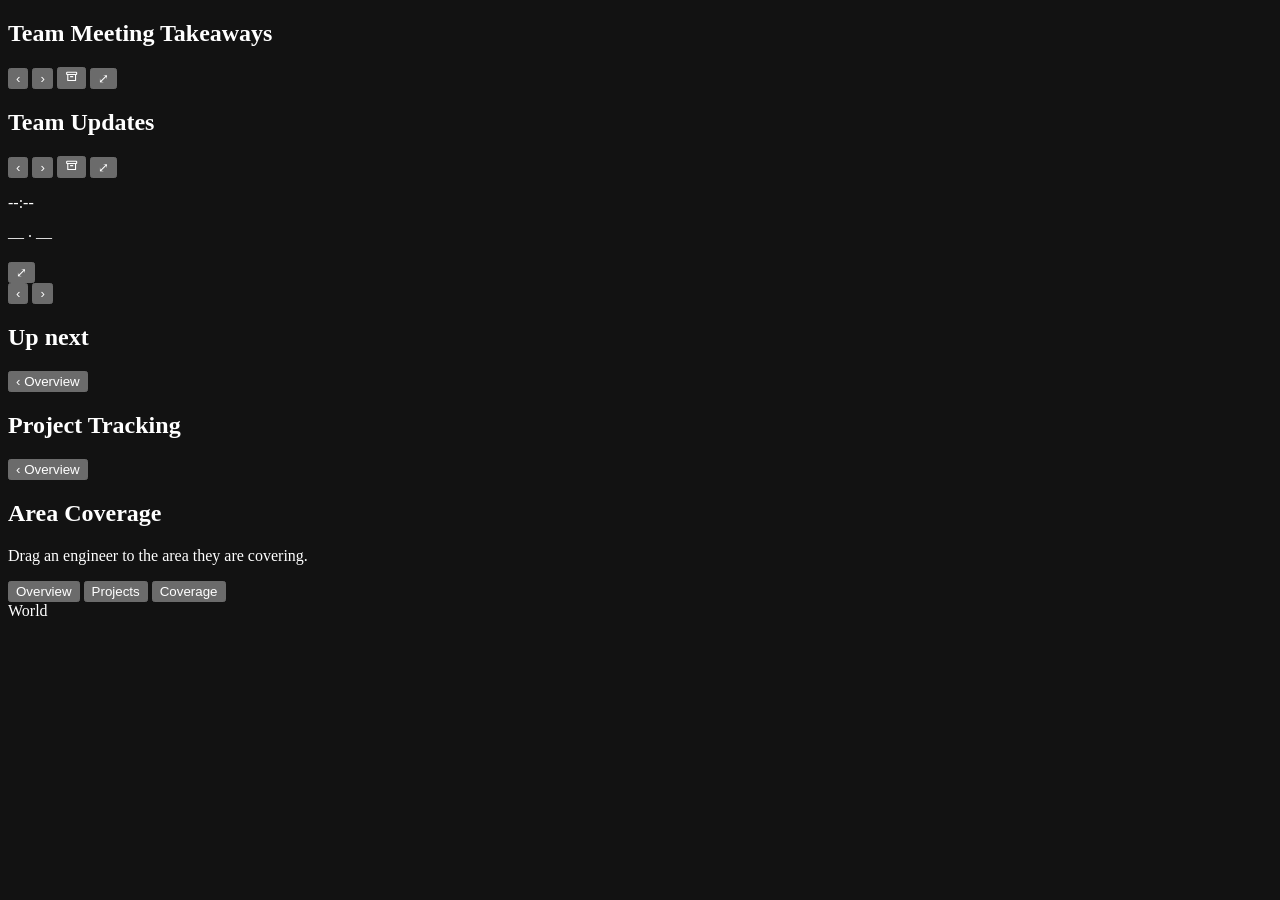
==== dashboard/frontend/index.html @ bc343653 "Auto-cycle the wall pages, pausing on interaction An unattended wall now cycles Overview -> Projects" ====
<!DOCTYPE html>
<html lang="en" data-theme="dark">
<head>
  <meta charset="utf-8" />
  <meta name="viewport" content="width=device-width, initial-scale=1, viewport-fit=cover" />
  <meta name="color-scheme" content="dark" />
  <title>Engineering Team Dashboard</title>
  <link rel="stylesheet" href="/css/dashboard.css" />
  <link rel="icon" href="data:image/svg+xml,<svg xmlns='http://www.w3.org/2000/svg' viewBox='0 0 16 16'><text y='13' font-size='13'>📋</text></svg>" />
</head>
<body>
  <div class="wall" id="wall">

    <!-- Three swipeable pages. The ticker and pager sit outside so they persist. -->
    <div class="pages" id="pages">

      <!-- ══ Page 1 — Overview ═══════════════════════════════════════ -->
      <section class="page page--overview" id="page-overview" aria-label="Overview">

        <!-- Meeting takeaways -->
        <section class="panel panel--doc" id="panel-takeaways" aria-labelledby="takeaways-title">
          <header class="panel__head">
            <h2 class="panel__title" id="takeaways-title">Team Meeting Takeaways</h2>
            <div class="panel__controls">
              <span class="pager-count" id="takeaways-pager"></span>
              <button class="tool tool--icon" data-doc-prev="takeaways" aria-label="Previous document">‹</button>
              <button class="tool tool--icon" data-doc-next="takeaways" aria-label="Next document">›</button>
              <button class="tool tool--icon tool--archive" data-doc-archive="takeaways" aria-label="Archive this document" title="Archive">
                <svg viewBox="0 0 24 24" width="1em" height="1em" fill="none" stroke="currentColor" stroke-width="2" stroke-linecap="round" stroke-linejoin="round" aria-hidden="true"><rect x="3" y="4" width="18" height="4" rx="1"/><path d="M5 8v11h14V8M10 12h4"/></svg>
              </button>
              <button class="tool tool--icon" data-expand="panel-takeaways" aria-label="Expand panel">⤢</button>
            </div>
          </header>
          <div class="doc-viewport" id="takeaways-body"></div>
          <footer class="panel__foot" id="takeaways-foot"></footer>
        </section>

        <!-- Team updates -->
        <section class="panel panel--doc" id="panel-updates" aria-labelledby="updates-title">
          <header class="panel__head">
            <h2 class="panel__title" id="updates-title">Team Updates</h2>
            <div class="panel__controls">
              <span class="pager-count" id="updates-pager"></span>
              <button class="tool tool--icon" data-doc-prev="updates" aria-label="Previous update">‹</button>
              <button class="tool tool--icon" data-doc-next="updates" aria-label="Next update">›</button>
              <button class="tool tool--icon tool--archive" data-doc-archive="updates" aria-label="Archive this update" title="Archive">
                <svg viewBox="0 0 24 24" width="1em" height="1em" fill="none" stroke="currentColor" stroke-width="2" stroke-linecap="round" stroke-linejoin="round" aria-hidden="true"><rect x="3" y="4" width="18" height="4" rx="1"/><path d="M5 8v11h14V8M10 12h4"/></svg>
              </button>
              <button class="tool tool--icon" data-expand="panel-updates" aria-label="Expand panel">⤢</button>
            </div>
          </header>
          <div class="doc-viewport" id="updates-body"></div>
          <footer class="panel__foot" id="updates-foot"></footer>
        </section>

        <!-- Time, calendar, agenda -->
        <aside class="panel panel--agenda" id="panel-agenda" aria-labelledby="agenda-title">
          <header class="agenda-head">
            <div class="clock">
              <p class="clock__time" id="clock-time">--:--</p>
              <p class="clock__meta"><span id="clock-day">—</span> · <span id="clock-zone">—</span></p>
            </div>
            <button class="tool tool--icon" data-expand="panel-agenda" aria-label="Expand calendar">⤢</button>
          </header>
          <div class="calendar-nav" id="calendar-nav">
            <button class="cal-nav__btn" data-cal-prev aria-label="Previous month">‹</button>
            <span class="cal-nav__label" data-cal-label aria-live="polite"></span>
            <button class="cal-nav__btn" data-cal-next aria-label="Next month">›</button>
            <button class="cal-nav__today" data-cal-today hidden>Today</button>
          </div>
          <div class="calendar" id="calendar" aria-label="Month calendar. Tap a day to see its schedule."></div>
          <ul class="calendar-legend" id="calendar-legend" aria-label="Calendars" hidden></ul>
          <p class="calendar-status" id="calendar-status" role="status" hidden></p>
          <h2 class="panel__title panel__title--inline" id="agenda-title">Up next</h2>
          <ol class="agenda" id="agenda-list"></ol>
        </aside>
      </section>

      <!-- ══ Page 2 — Project tracking ═══════════════════════════════ -->
      <section class="page page--projects" id="page-projects" aria-label="Project tracking">
        <section class="panel panel--projects" id="panel-projects" aria-labelledby="projects-title">
          <header class="panel__head">
            <button class="tool tool--back" data-goto-page="0" aria-label="Back to overview">
              <span aria-hidden="true">‹</span> Overview
            </button>
            <h2 class="panel__title" id="projects-title">Project Tracking</h2>
            <div class="stat-row" id="projects-stats"></div>
          </header>
          <div class="board-scroll">
            <div class="kanban" id="kanban"></div>
          </div>
          <footer class="panel__foot" id="projects-foot"></footer>
        </section>
      </section>

      <!-- ══ Page 3 — Area coverage ══════════════════════════════════ -->
      <section class="page page--coverage" id="page-coverage" aria-label="Area coverage">
        <section class="panel panel--coverage" id="panel-coverage" aria-labelledby="coverage-title">
          <header class="panel__head">
            <button class="tool tool--back" data-goto-page="0" aria-label="Back to overview">
              <span aria-hidden="true">‹</span> Overview
            </button>
            <h2 class="panel__title" id="coverage-title">Area Coverage</h2>
            <p class="coverage-hint">Drag an engineer to the area they are covering.</p>
          </header>
          <div class="board-scroll">
            <div class="kanban" id="coverage-board"></div>
          </div>
          <footer class="panel__foot" id="coverage-foot"></footer>
        </section>
      </section>
    </div>

    <!-- Bottom dock: page switcher, news ticker and the exit control share
         one bar, so paging costs the wall no vertical space. -->
    <footer class="ticker" id="ticker" aria-label="Page switcher and world news">
      <nav class="pager" id="pager" aria-label="Dashboard pages">
        <button class="pager__dot is-active" data-goto-page="0" aria-current="page">
          <span class="pager__label">Overview</span>
        </button>
        <button class="pager__dot" data-goto-page="1">
          <span class="pager__label">Projects</span>
        </button>
        <button class="pager__dot" data-goto-page="2">
          <span class="pager__label">Coverage</span>
        </button>
        <span class="pager__auto" id="pager-auto" hidden aria-hidden="true">
          <span class="pager__auto-dot"></span>AUTO
        </span>
      </nav>

      <span class="ticker__label">World</span>
      <div class="ticker__viewport">
        <div class="ticker__track" id="ticker-track"></div>
      </div>
      <span class="ticker__status" id="ticker-status" aria-live="polite"></span>

      <button class="session-btn" id="session-open" aria-label="Close or minimise the dashboard"
              aria-haspopup="dialog" hidden>
        <span aria-hidden="true">⏻</span>
      </button>
    </footer>
  </div>

  <div class="link-state" id="link-state" hidden>Reconnecting…</div>

  <!-- Card detail. Built entirely in JS from the tapped card. -->
  <div class="sheet-backdrop" id="card-sheet" hidden></div>

  <!-- Day schedule. Built from the tapped calendar day. -->
  <div class="sheet-backdrop" id="day-sheet" hidden></div>

  <!-- Transient message for a refused or failed board write. -->
  <div class="toast" id="toast" role="status" aria-live="polite" hidden></div>

  <!-- Retro "new file" celebration. Built in JS; stays until tapped. -->
  <div class="dropbanner" id="drop-banner" role="status" aria-live="polite" hidden></div>

  <!-- Exit sheet. A native confirm() is unreadable at TV distance and has
       finger-sized-target problems, so this is a proper dialog. -->
  <div class="sheet-backdrop" id="session-sheet" hidden>
    <div class="sheet" role="dialog" aria-modal="true" aria-labelledby="sheet-title">
      <h2 class="sheet__title" id="sheet-title">Close the dashboard</h2>
      <p class="sheet__note" id="sheet-note">The wall keeps running until you choose.</p>

      <div class="sheet__actions">
        <button class="sheet__action" data-session-action="minimize">
          <span class="sheet__action-name">Minimise</span>
          <span class="sheet__action-hint">Hide the window. Everything keeps running; reopen from the taskbar.</span>
        </button>

        <button class="sheet__action" data-session-action="close">
          <span class="sheet__action-name">Close the display</span>
          <span class="sheet__action-hint">Shut the kiosk window. The server stays up, so "Start Dashboard" reopens instantly.</span>
        </button>

        <button class="sheet__action sheet__action--danger" data-session-action="shutdown">
          <span class="sheet__action-name">Shut everything down</span>
          <span class="sheet__action-hint">Close the window and stop the server. Full restart needed next time.</span>
        </button>
      </div>

      <button class="sheet__cancel" data-session-cancel>Cancel</button>
    </div>
  </div>

  <script type="module" src="/js/app.js"></script>
</body>
</html>
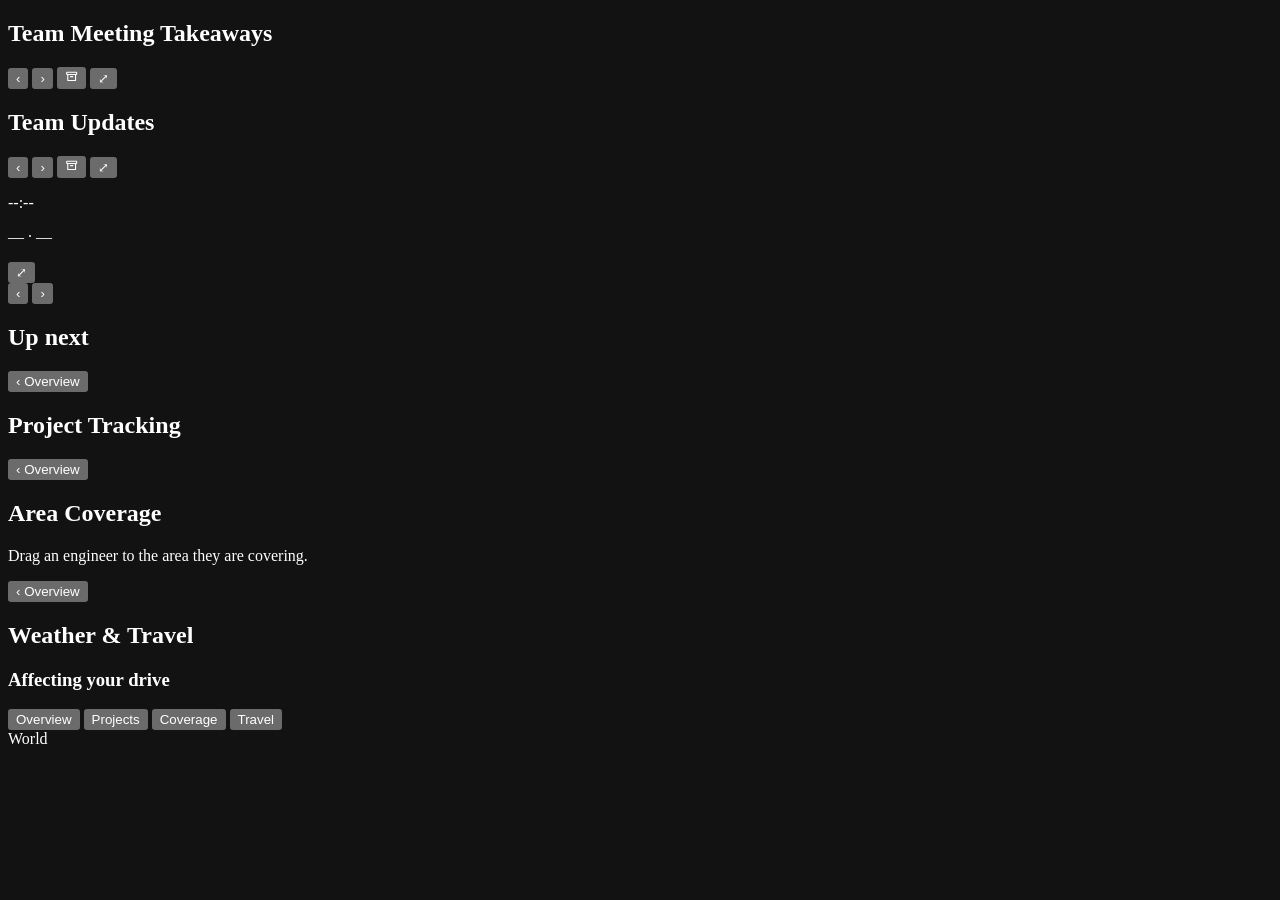
==== commit d37aedd8: "Add a Weather & Travel page (page 4) A fourth page for planning the commute and trips to remote site" ====
--- a/dashboard/frontend/index.html
+++ b/dashboard/frontend/index.html
@@ -109,6 +109,27 @@
           <footer class="panel__foot" id="coverage-foot"></footer>
         </section>
       </section>
+
+      <!-- ══ Page 4 — Weather & travel ═══════════════════════════════ -->
+      <section class="page page--travel" id="page-travel" aria-label="Weather and travel">
+        <section class="panel panel--travel" id="panel-travel" aria-labelledby="travel-title">
+          <header class="panel__head">
+            <button class="tool tool--back" data-goto-page="0" aria-label="Back to overview">
+              <span aria-hidden="true">‹</span> Overview
+            </button>
+            <h2 class="panel__title" id="travel-title">Weather &amp; Travel</h2>
+            <span class="panel__place" id="weather-place"></span>
+          </header>
+          <div class="travel">
+            <div class="travel__weather" id="weather-body"></div>
+            <div class="travel__drive">
+              <h3 class="travel__drive-title">Affecting your drive</h3>
+              <div class="travel__drive-list" id="travel-drive-body"></div>
+            </div>
+          </div>
+          <footer class="panel__foot" id="travel-foot"></footer>
+        </section>
+      </section>
     </div>
 
     <!-- Bottom dock: page switcher, news ticker and the exit control share
@@ -124,6 +145,9 @@
         <button class="pager__dot" data-goto-page="2">
           <span class="pager__label">Coverage</span>
         </button>
+        <button class="pager__dot" data-goto-page="3">
+          <span class="pager__label">Travel</span>
+        </button>
         <span class="pager__auto" id="pager-auto" hidden aria-hidden="true">
           <span class="pager__auto-dot"></span>AUTO
         </span>
@@ -156,6 +180,9 @@
   <!-- Retro "new file" celebration. Built in JS; stays until tapped. -->
   <div class="dropbanner" id="drop-banner" role="status" aria-live="polite" hidden></div>
 
+  <!-- CRT channel-change flash played over a page swap. Non-interactive. -->
+  <div class="crt-transition" id="crt" aria-hidden="true"></div>
+
   <!-- Exit sheet. A native confirm() is unreadable at TV distance and has
        finger-sized-target problems, so this is a proper dialog. -->
   <div class="sheet-backdrop" id="session-sheet" hidden>
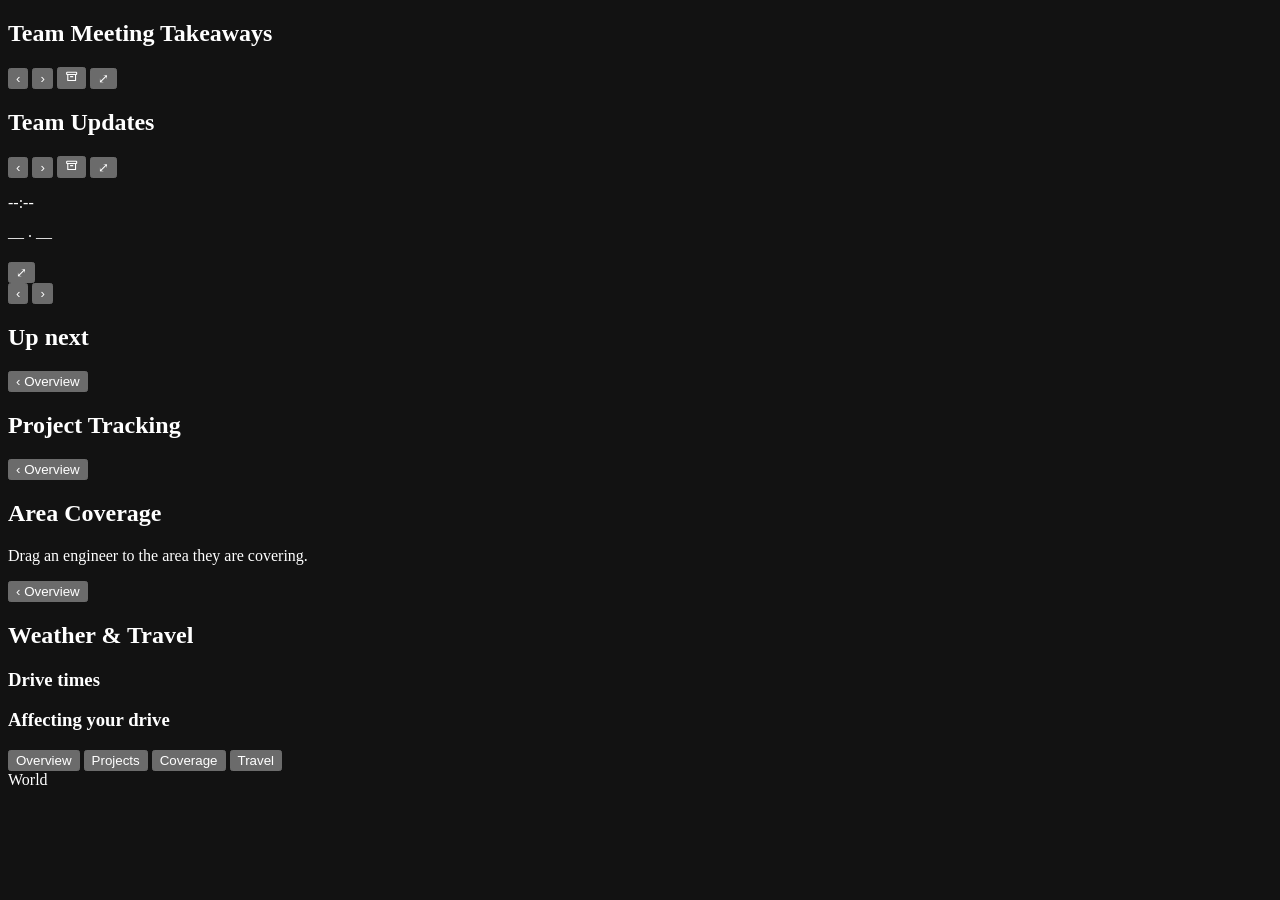
==== commit be753a7b: "Travel page: live drive times + weather condition icons Turns the flat Travel page into travel-time " ====
--- a/dashboard/frontend/index.html
+++ b/dashboard/frontend/index.html
@@ -123,7 +123,9 @@
           <div class="travel">
             <div class="travel__weather" id="weather-body"></div>
             <div class="travel__drive">
-              <h3 class="travel__drive-title">Affecting your drive</h3>
+              <h3 class="travel__drive-title">Drive times</h3>
+              <div class="travel__routes" id="travel-routes-body"></div>
+              <h3 class="travel__drive-title travel__drive-title--sub">Affecting your drive</h3>
               <div class="travel__drive-list" id="travel-drive-body"></div>
             </div>
           </div>
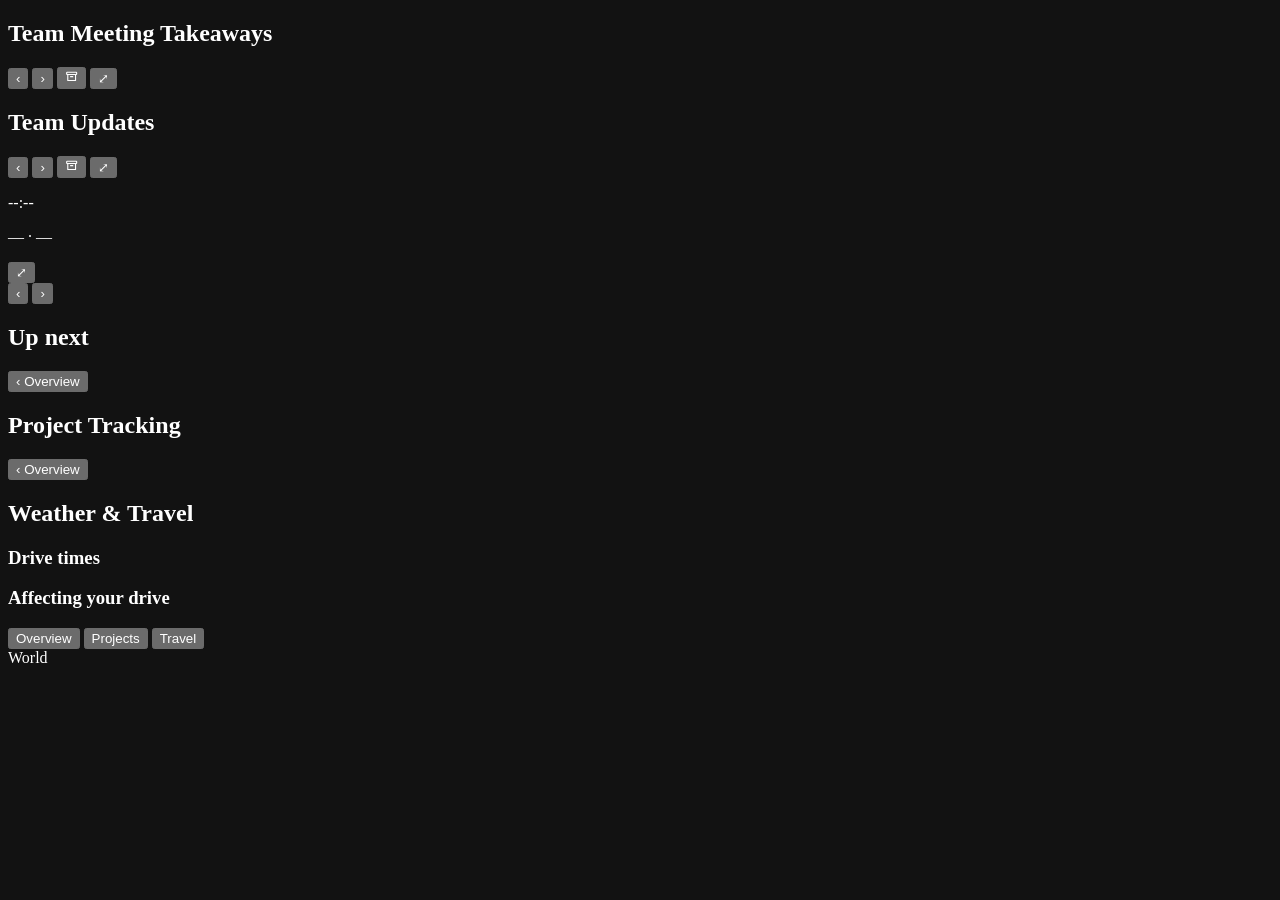
==== commit b39d51b0: "Retire the Area Coverage page (archive, not delete) — back to 3 pages Coverage was less useful than " ====
--- a/dashboard/frontend/index.html
+++ b/dashboard/frontend/index.html
@@ -93,24 +93,10 @@
         </section>
       </section>
 
-      <!-- ══ Page 3 — Area coverage ══════════════════════════════════ -->
-      <section class="page page--coverage" id="page-coverage" aria-label="Area coverage">
-        <section class="panel panel--coverage" id="panel-coverage" aria-labelledby="coverage-title">
-          <header class="panel__head">
-            <button class="tool tool--back" data-goto-page="0" aria-label="Back to overview">
-              <span aria-hidden="true">‹</span> Overview
-            </button>
-            <h2 class="panel__title" id="coverage-title">Area Coverage</h2>
-            <p class="coverage-hint">Drag an engineer to the area they are covering.</p>
-          </header>
-          <div class="board-scroll">
-            <div class="kanban" id="coverage-board"></div>
-          </div>
-          <footer class="panel__foot" id="coverage-foot"></footer>
-        </section>
-      </section>
-
-      <!-- ══ Page 4 — Weather & travel ═══════════════════════════════ -->
+      <!-- Area coverage retired (archived, not deleted): the backend, data, and
+           coverage.js stay; restoring this page section + its pager dot revives it. -->
+
+      <!-- ══ Page 3 — Weather & travel ═══════════════════════════════ -->
       <section class="page page--travel" id="page-travel" aria-label="Weather and travel">
         <section class="panel panel--travel" id="panel-travel" aria-labelledby="travel-title">
           <header class="panel__head">
@@ -121,7 +107,10 @@
             <span class="panel__place" id="weather-place"></span>
           </header>
           <div class="travel">
-            <div class="travel__weather" id="weather-body"></div>
+            <div class="travel__weather">
+              <div class="weather" id="weather-body"></div>
+              <div class="sky-panel" id="travel-sky"></div>
+            </div>
             <div class="travel__drive">
               <h3 class="travel__drive-title">Drive times</h3>
               <div class="travel__routes" id="travel-routes-body"></div>
@@ -145,14 +134,12 @@
           <span class="pager__label">Projects</span>
         </button>
         <button class="pager__dot" data-goto-page="2">
-          <span class="pager__label">Coverage</span>
-        </button>
-        <button class="pager__dot" data-goto-page="3">
           <span class="pager__label">Travel</span>
         </button>
-        <span class="pager__auto" id="pager-auto" hidden aria-hidden="true">
-          <span class="pager__auto-dot"></span>AUTO
-        </span>
+        <button class="pager__auto" id="pager-auto" type="button" hidden
+                aria-pressed="false" aria-label="Pause auto-cycling">
+          <span class="pager__auto-dot"></span><span class="pager__auto-label">Auto</span>
+        </button>
       </nav>
 
       <span class="ticker__label">World</span>
@@ -182,8 +169,8 @@
   <!-- Retro "new file" celebration. Built in JS; stays until tapped. -->
   <div class="dropbanner" id="drop-banner" role="status" aria-live="polite" hidden></div>
 
-  <!-- CRT channel-change flash played over a page swap. Non-interactive. -->
-  <div class="crt-transition" id="crt" aria-hidden="true"></div>
+  <!-- Rotating page-change effect overlay (transitions.js). Non-interactive. -->
+  <div class="page-fx" id="page-fx" aria-hidden="true"></div>
 
   <!-- Exit sheet. A native confirm() is unreadable at TV distance and has
        finger-sized-target problems, so this is a proper dialog. -->
